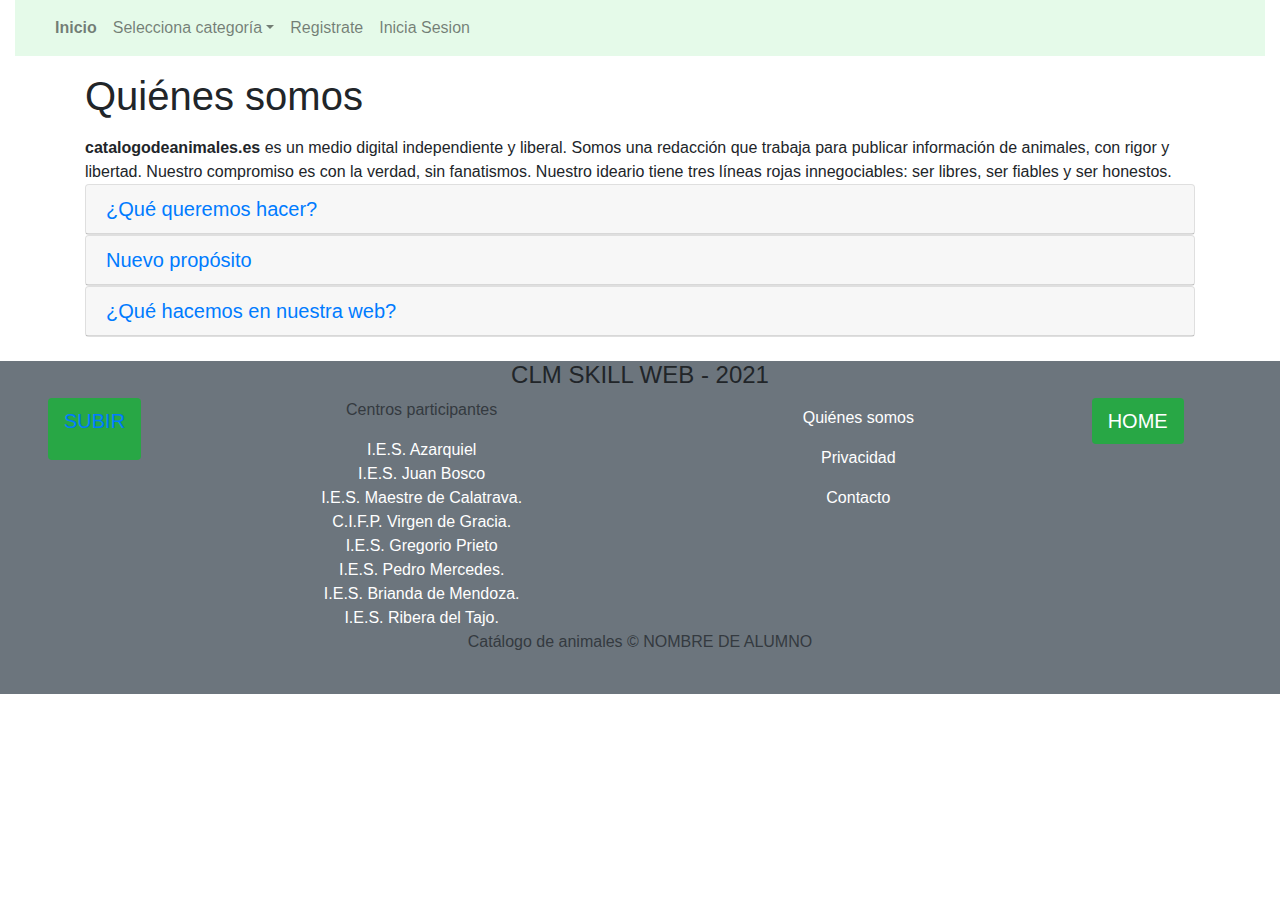
==== quienessomos.html @ 24ce8ff7 "final" ====
<!doctype html>
<html lang="en">

<head>
    <title>Title</title>
    <!-- Required meta tags -->
    <meta charset="utf-8">
    <meta name="viewport" content="width=device-width, initial-scale=1, shrink-to-fit=no">

    <!-- Bootstrap CSS -->
    <link rel="stylesheet" href="https://stackpath.bootstrapcdn.com/bootstrap/4.3.1/css/bootstrap.min.css"
        integrity="sha384-ggOyR0iXCbMQv3Xipma34MD+dH/1fQ784/j6cY/iJTQUOhcWr7x9JvoRxT2MZw1T" crossorigin="anonymous">
    <link rel="stylesheet" href="css/style.css">
</head>

<body>
    <div class="container-fluid">
        <nav class="navbar navbar-expand-md navbar-light bg-header">
            <a class="navbar-brand" href="index.html"><img src="img/logos/logo.png" alt="" width="64px"></a>
            <button class="navbar-toggler d-lg-none" type="button" data-toggle="collapse"
                data-target="#collapsibleNavId" aria-controls="collapsibleNavId" aria-expanded="false"
                aria-label="Toggle navigation">
                <span class="navbar-toggler-icon"></span>
            </button>
            <div class="collapse navbar-collapse" id="collapsibleNavId">
                <ul class="navbar-nav mr-auto mt-2 mt-lg-0">
                    <li class="nav-item">
                        <a class="nav-link" class='text-dark' href="index.html"><strong>Inicio</strong> </a>
                    </li>
                    <li class="nav-item dropdown">
                        <a class="nav-link dropdown-toggle" href="#" id="dropdownId" data-toggle="dropdown"
                            aria-haspopup="true" aria-expanded="false">Selecciona categoría</a>
                        <div class="dropdown-menu" aria-labelledby="dropdownId">
                            <a class="dropdown-item" href="#">Anfibios</a>
                            <a class="dropdown-item" href="#">Aves</a>
                            <a class="dropdown-item" href="#">Mamiferos</a>
                            <a class="dropdown-item" href="#">Peces</a>
                            <a class="dropdown-item" href="reptiles.html">Reptiles</a>
                        </div>
                    </li>
                    <li class="nav-item">
                        <a class="nav-link" href="#" data-toggle="modal" data-target="#modalregistrate">Registrate</a>
                    </li>
                    <li class="nav-item">
                        <a class="nav-link" href="#" data-toggle="modal" data-target="#modallogin">Inicia Sesion</a>
                    </li>
                </ul>

            </div>
        </nav>
    </div>
    <div class="container">
        <p>
        <h1>Quiénes somos</h1>
        </p>
        <strong> catalogodeanimales.es</strong> es un medio digital independiente y liberal. Somos una redacción que trabaja para publicar
        información de animales, con rigor y libertad. Nuestro compromiso es con la verdad, sin fanatismos. Nuestro
        ideario tiene tres líneas rojas innegociables: ser libres, ser fiables y ser honestos.
        <div id="accordianId" role="tablist" aria-multiselectable="true">
            <div class="card">
                <div class="card-header" role="tab" id="section1HeaderId">
                    <h5 class="mb-0">
                        <a data-toggle="collapse" data-parent="#accordianId" href="#section1ContentId"
                            aria-expanded="true" aria-controls="section1ContentId">
                            ¿Qué queremos hacer?
                        </a>
                    </h5>
                </div>
                <div id="section1ContentId" class="collapse in" role="tabpanel" aria-labelledby="section1HeaderId">
                    <div class="card-body">
                        El proyecto nació con el objetivo de ayudar estudiantes y a todas aquellas personas que conviven
                        con animales y darles los recursos necesarios para mejorar la convivencia entre ellos. Poco
                        después, y viendo la necesidad de dar respuesta a dudas más complejas, se añadieron
                        veterinarios, etólogos, biólogos, adiestradores, etc., para ofrecer un contenido más específico
                        y riguroso. Actualmente, somos más de 20 profesionales expertos en el mundo animal.
                    </div>
                </div>
            </div>
            <div class="card">
                <div class="card-header" role="tab" id="section2HeaderId">
                    <h5 class="mb-0">
                        <a data-toggle="collapse" data-parent="#accordianId" href="#section2ContentId"
                            aria-expanded="true" aria-controls="section2ContentId">
                            Nuevo propósito
                        </a>
                    </h5>
                </div>
                <div id="section2ContentId" class="collapse in" role="tabpanel" aria-labelledby="section2HeaderId">
                    <div class="card-body">
                        En <strong>catalogoanimales.es</strong> trabajamos con tres objetivos claros: educar, informar y concienciar. Nos
                        esforzamos cada día para publicar contenido útil y de calidad, que nos permita ayudar a todos
                        nuestros lectores a convertirse en auténticos expertos animales e informar para mejorar la
                        situación actual del mundo animal, combatiendo el abandono, el maltrato y la explotación.
                    </div>
                </div>
            </div>
            <div class="card">
                <div class="card-header" role="tab" id="section3HeaderId">
                    <h5 class="mb-0">
                        <a data-toggle="collapse" data-parent="#accordianId" href="#section3ContentId"
                            aria-expanded="true" aria-controls="section3ContentId">
                            ¿Qué hacemos en nuestra web?

                        </a>
                    </h5>
                </div>
                <div id="section3ContentId" class="collapse in" role="tabpanel" aria-labelledby="section3HeaderId">
                    <div class="card-body">
                        Para lograr los objetivos propuestos, compartimos contenido a diario elaborado por expertos y
                        profesionales del sector. A través de nuestros artículos, ayudamos a entender mejor el
                        comportamiento de los animales de compañía y cualquier otro animal, para establecer rutinas
                        positivas para todos, resolvemos dudas, mostramos la realidad de las especies en peligro de
                        extinción y mucho más.

                        Todo el contenido se actualiza constantemente y se aborda desde una perspectiva animalista,
                        respetando en todo momento las necesidades naturales de cada especie. Además, colaboramos
                        activamente con asociaciones, protectoras, fundaciones, clínicas veterinarias, etc., para
                        fomentar la adopción responsable de animales, luchar contra el abandono y resaltar la
                        importancia de acudir a profesionales siempre que sea necesario. En este sentido, nuestros
                        artículos son una guía que no sustituyen la atención veterinaria o el trabajo realizado por un
                        educador o adiestrador canino.

                        Con todo ello, en <strong>catalogodeanimales.es</strong> aspiramos a convertirnos en la página web de referencia
                        del mundo animal de habla hispana para llegar a un número mayor de personas y, entre todos,
                        mejorar la calidad de vida de los animales.
                    </div>
                </div>
            </div>

        </div>
    </div>
    <footer class="bg-secondary mt-4">
        <h4 class="text-center text-black">CLM SKILL WEB - 2021</h4>
        <div class="row">
            <div class="col-md-2">  
                    <a href="#arriba"><button class="bg-success ml-5 btn-lg rounded  border-0 text-white"> SUBIR</a></p></div>
            <div class="col-md-4 text-white text-center">
              <p class="text-dark">Centros participantes</p>
              <a class="textof" href="http://www.ies-azarquiel.es/">I.E.S. Azarquiel</a> <br>
              <a class="textof" href="http://www.iesjuanbosco.es/">I.E.S. Juan Bosco</a> <br>
              <a class="textof" href="http://iesmaestredecalatrava.es/">I.E.S. Maestre de Calatrava.</a> <br>
              <a class="textof" href="https://cifpvirgendegracia.com/ " >C.I.F.P. Virgen de Gracia.</a> <br>
              <a class="textof" href="http://www.iesgregorioprieto.com" >I.E.S. Gregorio Prieto</a> <br>
              <a class="textof" href="https://www.iespedromercedes.es/">I.E.S. Pedro Mercedes. </a> <br>
              <a class="textof" href="http://briandademendoza.es/">I.E.S. Brianda de Mendoza.</a> <br>
              <a class="textof" href="http://riberadeltajo.es/nuevaweb/"  >I.E.S. Ribera del Tajo.</a>
            </div>
            <div class="col-md-4 text-center">

                <a class="nav-link text-white nop" href="quienessomos.html" >Quiénes somos</a>


                <a class="nav-link text-white nop" href="#" data-toggle="modal" data-target="#modalprivacidad">Privacidad</a>
            
              <a class="nav-link text-white nop" href="#" data-toggle="modal" data-target="#modalcontacto">Contacto</a>
          
            </div>
            <div class="col-md-2">
                <a href="index.html"> <button class="bg-success btn-link btn-lg rounded btn-large border-0 text-white" >HOME</button></a>
            </div> 
 
            
        </div>
        <p class="text-dark text-center">Catálogo de animales &#169 NOMBRE DE ALUMNO</p>
        <br>
      </footer>



    <!-- Modal -->
    <div class="modal fade" id="modalcontacto" tabindex="-1" role="dialog" aria-labelledby="modelTitleId"
        aria-hidden="true">
        <div class="modal-dialog" role="document">
            <div class="modal-content">
                <div class="modal-header bg-iniciasesion">
                    <h5 class="modal-title TEXT-CENTER">Escribe un comentario para contactar</h5>
                    <button type="button" class="close" data-dismiss="modal" aria-label="Close">
                        <span aria-hidden="true">&times;</span>
                    </button>
                </div>
                <div class="modal-body bg-iniciasesion">
                    <div class="modal-body bg-white">
                        <form>
                            <div class="form-group">
                                <label for="exampleInputUser1">Nombre</label>
                                <input type="user" class="form-control" id="exampleInputEmail1"
                                    aria-describedby="emailHelp">

                            </div>
                            <div class="form-group">
                                <label for="exampleInputEmail1">Tu-Email</label>
                                <input type="email" class="form-control" id="exampleInputEmail1"
                                    aria-describedby="emailHelp">

                            </div>

                            <div class="form-group">
                                <label for="exampleFormControlTextarea1">Tu comentario</label>
                                <textarea class="form-control" id="exampleFormControlTextarea1" rows="3"></textarea>
                            </div>
                            <button type="submit" class="btn bg-boton text-white   text-center w-100">Enviar</button>
                        </form>
                    </div>
                </div>

            </div>
        </div>
    </div>



    <!-- Modal -->
    <div class="modal fade" id="modalregistrate" tabindex="-1" role="dialog" aria-labelledby="modelTitleId"
 aria-hidden="true">
 <div class="modal-dialog" role="document">
     <div class="modal-content">
         <div class="modal-header bg-iniciasesion">
             <h5 class="modal-title TEXT-CENTER">Registrate</h5>
             <button type="button" class="close" data-dismiss="modal" aria-label="Close">
                 <span aria-hidden="true">&times;</span>
             </button>
         </div>
         <div class="modal-body bg-iniciasesion">
             <div class="modal-body bg-white">
                 <form>
                     <div class="form-group">
                         <label for="exampleInputUser1">Nombre</label>
                         <input type="user" class="form-control" id="exampleInputEmail1"
                             aria-describedby="userHelp">

                     </div>
                     <div class="form-group">
                         <label for="exampleInputPassword1">Contraseña</label>
                         <input type="password" class="form-control" id="exampleInputEmail1"
                             aria-describedby="passwordHelp">

                     </div>
                     <div class="form-group">
                         <label for="exampleInputPassword1">Repetir contraseña</label>
                         <input type="password" class="form-control" id="exampleInputEmail1"
                             aria-describedby="passwordHelp">

                     </div>
                     <div class="form-group">
                         <label for="exampleInputEmail1">Tu-Email</label>
                         <input type="email" class="form-control" id="exampleInputEmail1"
                             aria-describedby="emailHelp">

                     </div>
                     
                     <div class="form-group">
                         <label for="exampleInputEmail1">Direccion</label>
                         <input type="user" class="form-control" id="exampleInputEmail1"
                             aria-describedby="userHelp">

                     </div>
                     <div class="form-group">
                         <label for="exampleInputEmail1">Telefono</label>
                         <input type="user" class="form-control" id="exampleInputEmail1"
                             aria-describedby="emailHelp">

                     </div>
                     <button type="submit" class="btn bg-boton text-white   text-center w-100">Entrar</button>
                 </form>
             </div>
         </div>

     </div>
 </div>
</div>

    <div class="modal fade" id="modallogin" tabindex="-1" role="dialog" aria-labelledby="modelTitleId"
        aria-hidden="true">
        <div class="modal-dialog modal-sm" role="document">
            <div class="modal-content">
                <div class="modal-header bg-iniciasesion">
                    <h5 class="modal-title text-center ">INICIA SESIÓN</h5>
                    <button type="button" class="close" data-dismiss="modal" aria-label="Close">
                        <span aria-hidden="true">&times;</span>
                    </button>
                </div>
                <div class="modal-body bg-iniciasesion">
                    <div class="modal-body bg-white">
                        <form>

                            <div class="form-group">
                                <label for="exampleInputUser1">Usuario</label>
                                <input type="user" class="form-control" id="exampleInputEmail1"
                                    aria-describedby="emailHelp">

                            </div>
                            <div class="form-group">
                                <label for="exampleInputPassword1">Contraseña</label>
                                <input type="password" class="form-control" id="exampleInputPassword1">
                            </div>
                            <button type="submit" class="btn bg-boton text-white   text-center w-100">Entrar</button>
                        </form>
                    </div>
                </div>
            </div>
        </div>
    </div>
    
    <div class="modal fade" id="modalprivacidad" tabindex="-1" role="dialog" aria-labelledby="modelTitleId"
        aria-hidden="true">
        <div class="modal-dialog modal-lg" role="document">
            <div class="modal-content">
                <div class="modal-header">
                    <h1 class="modal-title text-center">Privacidad</h1>
                    <button type="button" class="close" data-dismiss="modal" aria-label="Close">
                        <span aria-hidden="true">&times;</span>
                    </button>
                </div>
                <div class="modal-body">
                    <h1>Términos y Condiciones de uso</h1>
                    <h2>1. Datos generales</h2>
                    <p> <strong> De acuerdo con el artículo 10 de la Ley 34/2002, de 11 de julio, de Servicios de la
                            Sociedad de
                            la Información y de Comercio Electrónico ponemos a su disposición los siguientes datos:
                        </strong> </p>
                    <p>catalogodeanimales.es está domiciliada en la calle Ronda S/N, con CIF B556677. Inscrita en el
                        Registro Mercantil de Talavera de la Reina, Vol. xxxx, Folio xxxx, Hoja xxxx, Inscripción xxx.
                    </p>
                    <p>En la web catalogodeanimales.es hay una serie de contenidos de carácter informativo sobre
                        animales, especies, y características. <strong> Su principal objetivo </strong> es facilitar a
                        los clientes y al
                        público en general, la información relativa a la empresa, a los productos y servicios que se
                        ofrecen.</p>

                    <h2>2. Política de privacidad</h2>
                    <p>En cumplimiento de lo dispuesto en la <strong> Ley Orgánica 15/1999, de 13 de Diciembre, de
                            Protección de
                            Datos de Carácter Personal (LOPD) </strong> se informa al usuario que todos los datos que
                        nos proporcione
                        serán incorporados a un fichero, creado y mantenido bajo la responsabilidad de
                        catalogodeanimales.es.</p>
                    <p>Siempre <strong> se va a respetar la confidencialidad de sus datos personales </strong> que sólo
                        serán utilizados
                        con la finalidad de gestionar los servicios ofrecidos, atender a las solicitudes que nos
                        plantee, realizar tareas administrativas, así como remitir información técnica, comercial o
                        publicitaria por vía ordinaria o electrónica.</p>
                    <p>Para ejercer sus derechos de oposición, rectificación o cancelación deberá dirigirse a la sede de
                        la empresa C/Ronda S/N de Talavera de la Reina, escribirnos al siguiente correo
                        contacto@catalogodeanimales.es o llámanos al 777888999.</p>
                    <h2>3. Condiciones de uso
                    </h2>
                    <p> <strong> Las condiciones de acceso y uso del presente sitio web se rigen por la legalidad
                            vigente y por el
                            principio de buena fe </strong> comprometiéndose el usuario a realizar un buen uso de la
                        web. No se
                        permiten conductas que vayan contra la ley, los derechos o intereses de terceros.</p>
                    <p>Ser usuario de la web de catalogodeanimales.es implica que reconoce haber leído y aceptado las
                        presentes condiciones y lo que las extienda la normativa legal aplicable en esta materia. Si por
                        el motivo que fuere no está de acuerdo con estas condiciones no continúe usando esta web</p>
                    <p>Cualquier tipo de notificación y/o reclamación solamente será válida por notificación escrita y/o
                        correo certificado.
                    </p>
                    <h2>4. Responsabilidades</h2>
                    <p> <strong> catalogodeanimales.es, no se hace responsable de la información y contenidos
                            almacenados en
                            foros, redes sociales o cualesquier otro medio </strong> que permita a terceros publicar
                        contenidos de
                        forma independiente en la página web del prestador.</p>
                    <p>Sin embargo, teniendo en cuenta los art. 11 y 16 de la LSSI-CE, catalogodeanimales.es se
                        compromete a la retirada o en su caso bloqueo de aquellos contenidos que pudieran afectar o
                        contravenir la legislación nacional o internacional, derechos de terceros o la moral y el orden
                        público.
                    </p>
                    <p> <strong> Tampoco la empresa se responsabilizará de los daños y perjuicios que se produzcan por
                            fallos o
                            malas configuraciones del software instalado en el ordenador del internauta</strong>. Se
                        excluye toda
                        responsabilidad por alguna incidencia técnica o fallo que se produzca cuando el usuario se
                        conecte a internet. Igualmente no se garantiza la inexistencia de interrupciones o errores en el
                        acceso al sitio web.</p>
                    <p> Así mismo, <strong> catalogodeanimales.es se reserva el derecho a actualizar, modificar o
                            eliminar la
                            información contenida en su página web </strong>, así como la configuración o presentación
                        del mismo, en
                        cualquier momento sin asumir alguna responsabilidad por ello.</p>
                    <p>Le comunicamos que cualquier precio que pueda ver en nuestra web será solamente orientativo. Si
                        el usuario desea saber con exactitud el precio o si el producto en el momento actual cuenta con
                        alguna oferta de la cual se puede beneficiar ha de acudir a alguna de las tiendas físicas con
                        las que cuenta catalogodeanimales.es.</p>
                    <h2>5. Propiedad intelectual e industrial</h2>
                    <p> <strong> catalogodeanimales.es es titular de todos los derechos sobre el software de la
                            publicación
                            digital así como de los derechos de propiedad industrial e intelectual referidos a los
                            contenidos que se incluyan </strong> , a excepción de los derechos sobre productos y
                        servicios de carácter
                        público que no son propiedad de esta empresa.

                    </p>
                    <p> <strong> Ningún material publicado en esta web podrá ser reproducido, copiado o publicado
                        </strong> sin el
                        consentimiento por escrito de catalogodeanimales.es.

                    </p>

                    <p>Toda la información que se reciba en la web, como comentarios, sugerencias o ideas, se
                        considerará cedida a catalogodeanimales.es de manera gratuita. No debe enviarse información que
                        NO pueda ser tratada de este modo.
                    </p>
                    <p>Todos los productos y servicios de estas páginas que NO son propiedad de catalogodeanimales.es
                        son marcas registradas de sus respectivos propietarios y son reconocidas como tales por nuestra
                        empresa. Solamente aparecen en la web de catalogodeanimales.es a efectos de promoción y de
                        recopilación de información. Estos propietarios pueden solicitar la modificación o eliminación
                        de la información que les pertenece.
                    </p>
                    <h2>6. Política de cookies.
                    </h2>
                    <p> <strong> catalogodeanimales.es por su propia cuenta o la de un tercero contratado para
                            prestación de
                            servicios de medición, pueden utilizar cookies cuando el usuario navega por el sitio web.
                            Las
                            cookies son ficheros enviados al navegador por medio de un servicio web con la finalidad de
                            registrar las actividades del usuario durante su tiempo de navegación.</strong>
                    </p>
                    <p>Las cookies utilizadas se asocian únicamente con un usuario anónimo y su ordenador, y no
                        proporcionan por sí mismas los datos personales del usuario.
                    </p>
                    <p> <strong> Mediante el uso de las cookies resulta posible que el servidor donde se encuentra la
                            web
                            reconozca el navegador web utilizado por el usuario con la finalidad de que la navegación
                            sea
                            más sencilla</strong>. Se utilizan también para medir la audiencia y parámetros del tráfico,
                        controlar el
                        proceso y número de entradas.
                    </p>
                    <p>El usuario tiene la posibilidad de configurar su navegador para ser avisado de la recepción de
                        cookies y para impedir su instalación en su equipo. Por favor consulte las instrucciones y
                        manuales de su navegador para ampliar esta información.
                    </p>
                    <p>Para utilizar el sitio web no es necesario que el usuario permita la instalación de las cookies
                        enviadas al sitio web, o el tercero que actúe en su nombre, sin perjuicio de que sea necesario
                        que el usuario inicie una sesión tal en cada uno de los servicios cuya prestación requiera el
                        previo registro.</p>
                    <p>En todo caso <strong> las cookies tienen un carácter temporal </strong> con la única finalidad de
                        hacer más eficaz
                        su transmisión ulterior. En ningún caso se utilizará cookies para recoger información de
                        carácter personal.
                    </p>

                </div>

            </div>
        </div>
    </div>

    <!-- Optional JavaScript -->
    <!-- jQuery first, then Popper.js, then Bootstrap JS -->
    <script src="https://code.jquery.com/jquery-3.3.1.slim.min.js"
        integrity="sha384-q8i/X+965DzO0rT7abK41JStQIAqVgRVzpbzo5smXKp4YfRvH+8abtTE1Pi6jizo"
        crossorigin="anonymous"></script>
    <script src="https://cdnjs.cloudflare.com/ajax/libs/popper.js/1.14.7/umd/popper.min.js"
        integrity="sha384-UO2eT0CpHqdSJQ6hJty5KVphtPhzWj9WO1clHTMGa3JDZwrnQq4sF86dIHNDz0W1"
        crossorigin="anonymous"></script>
    <script src="https://stackpath.bootstrapcdn.com/bootstrap/4.3.1/js/bootstrap.min.js"
        integrity="sha384-JjSmVgyd0p3pXB1rRibZUAYoIIy6OrQ6VrjIEaFf/nJGzIxFDsf4x0xIM+B07jRM"
        crossorigin="anonymous"></script>
</body>

</html>
---- css/style.css ----
.bg-header {
    background-color: #E5FAE9 ;
  }
.bg-footer {
      background-color: #6C757C;
    }
.bg-boton{
    background-color: #27A844;
    border: none;
}
.textof{
    color: white !important;
}
.bg-iniciasesion {
    background-color: #f7f7f7 !important;
}
.bg-fondoverde {
    background-color:#E5FAE9!important;
}
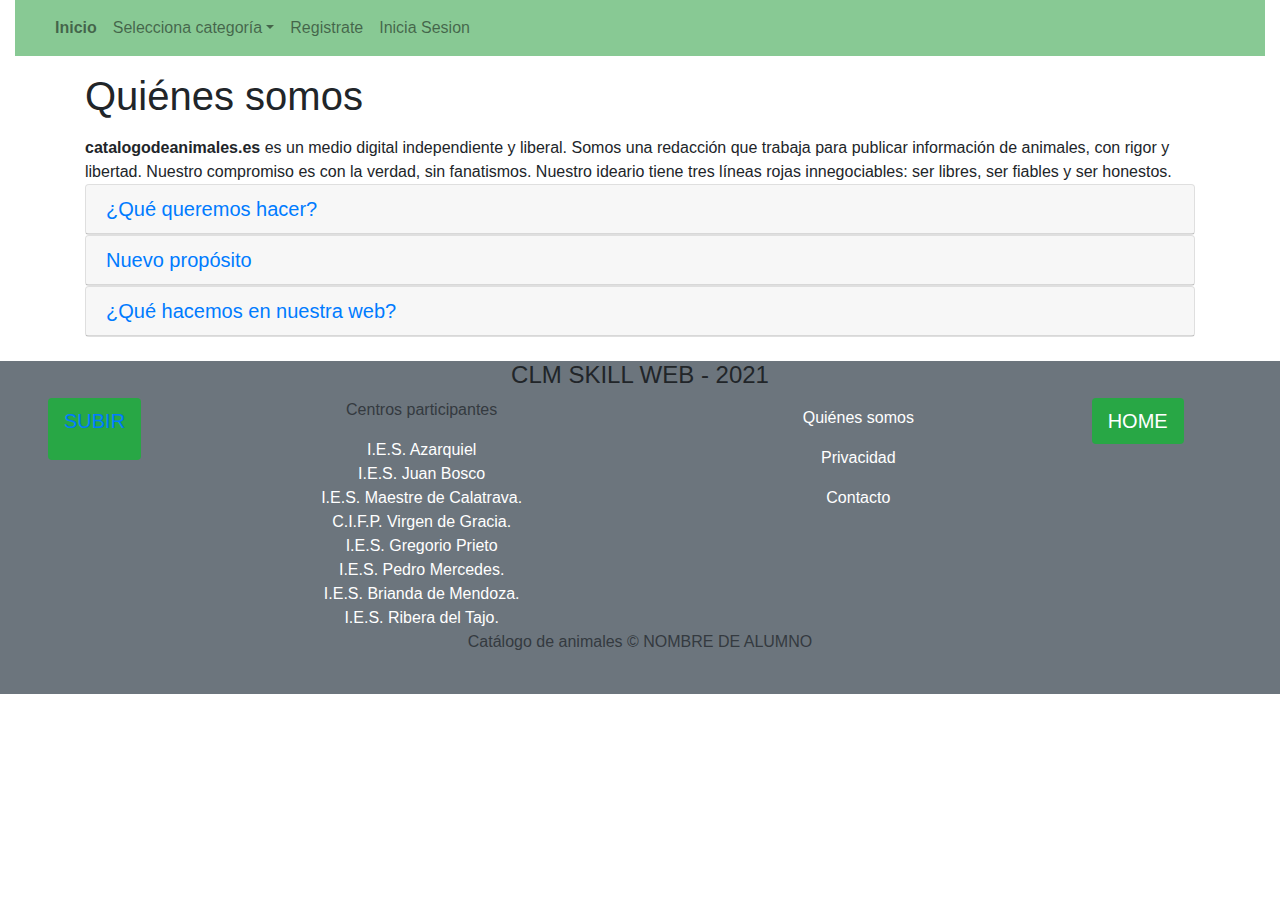
==== commit 8946bbce: "final5" ====
--- a/quienessomos.html
+++ b/quienessomos.html
@@ -461,3 +461,4 @@
 </body>
 
 </html>
+
--- a/css/style.css
+++ b/css/style.css
@@ -1,12 +1,14 @@
 .bg-header {
-    background-color: #E5FAE9 ;
+    background-color: #88c994 ;
   }
 .bg-footer {
       background-color: #6C757C;
     }
-.bg-boton{
+.boton-verde{
     background-color: #27A844;
     border: none;
+    width: 100%;
+    color: white;
 }
 .textof{
     color: white !important;
